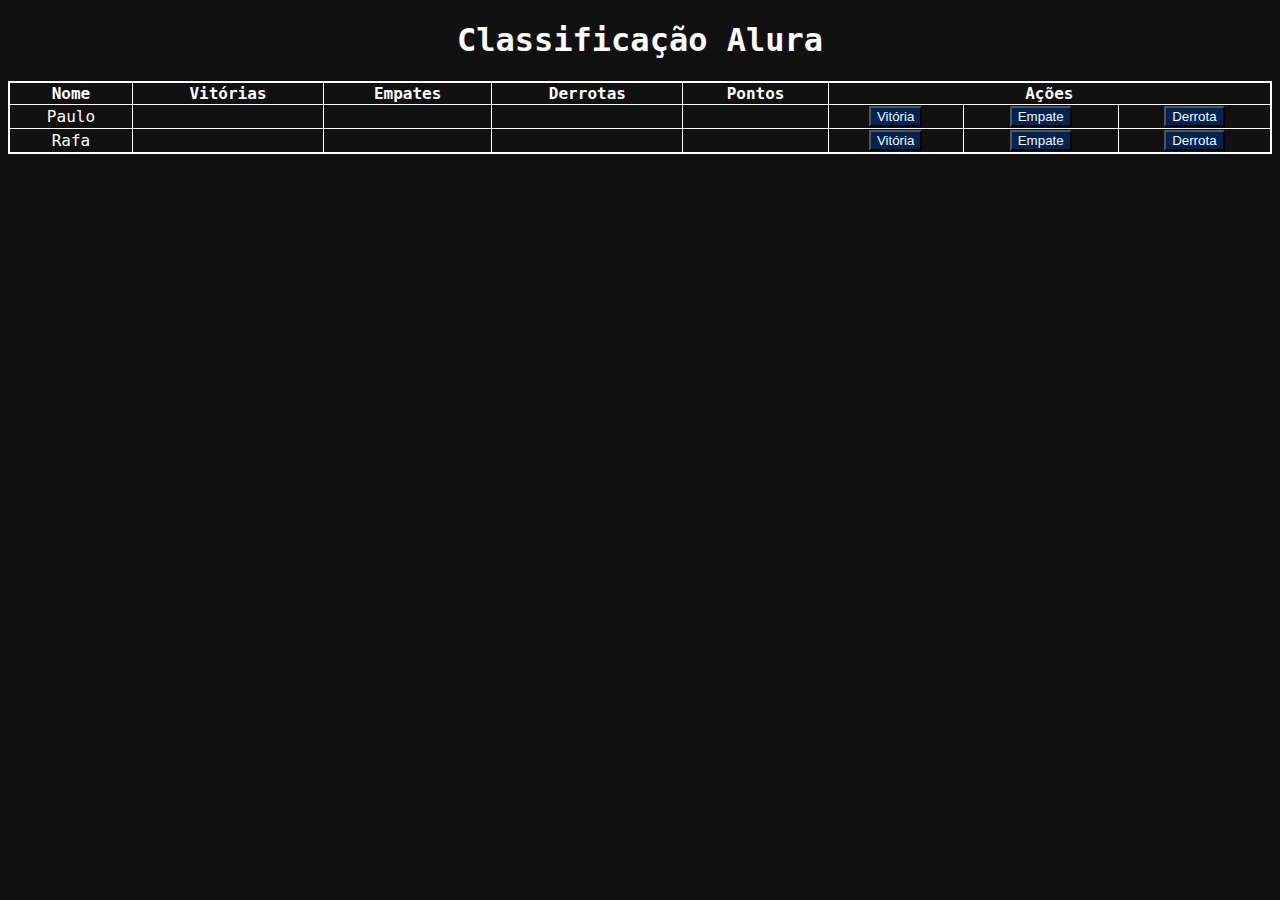
==== Aula05/index5.html @ 66d9c9a5 "Aula05" ====
<!DOCTYPE html>
<html lang="pt-br">
<head>
    <meta charset="UTF-8">
    <meta name="viewport" content="width=device-width, initial-scale=1.0">
    <title>Imersão Dev</title>
    <link rel="stylesheet" href="assets/css/style5.css">
</head>
<body>
    <h1>Classificação Alura</h1>

  <table style="width:100%">
    <thead>
      <tr>
        <th>Nome</th>
        <th>Vitórias</th>
        <th>Empates</th>
        <th>Derrotas</th>
        <th>Pontos</th>
        <th colspan="3">Ações</th>
      </tr>
    </thead>
    <tbody id="tabelaJogadores">
      <tr>
        <td>Paulo</td>
        <td></td>
        <td></td>
        <td></td>
        <td></td>
        <td><button onClick="adicionarVitoria()">Vitória</button></td>
        <td><button onClick="adicionarEmpate()">Empate</button></td>
        <td><button onClick="adicionarDerrota()">Derrota</button></td>
      </tr>
      <tr>
        <td>Rafa</td>
        <td></td>
        <td></td>
        <td></td>
        <td></td>
        <td><button onClick="adicionarVitoria()">Vitória</button></td>
        <td><button onClick="adicionarEmpate()">Empate</button></td>
        <td><button onClick="adicionarDerrota()">Derrota</button></td>
      </tr>
    </tbody>
  </table>
  <script src="assets/js/script5.js"></script>
</body>
</html>
---- Aula05/assets/css/style5.css ----
* {
    text-align: center;
  }
  
  body {
    font-family: "Roboto Mono", monospace;
    min-height: 400px;
    background-image: url("https://www.alura.com.br/assets/img/imersoes/dev-2021/tabela-classificacao-bg.png");
    background-color: #111;
    background-size: 100%;
    background-position: center;
    background-repeat: no-repeat;
  }
  
  .container {
    text-align: center;
    padding: 20px;
    height: 100vh;
  }
  
  .page-title {
    color: #ffffff;
    margin: 0 0 5px;
  }
  
  .page-subtitle {
    color: #ffffff;
    margin-top: 5px;
  }
  
  .page-logo {
    width: 200px;
  }
  
  .alura-logo {
    width: 40px;
    position: absolute;
    top: 10px;
    right: 10px;
  }
  
  table {
    border: 2px solid white;
    border-collapse: collapse;
  }
  
  h1 {
    color: white;
  }
  
  th,
  tr,
  td {
    border: solid 1px white;
    color: white;
  }
  
  button {
    background-color: #002351;
    color: #f6f6f6;
  }
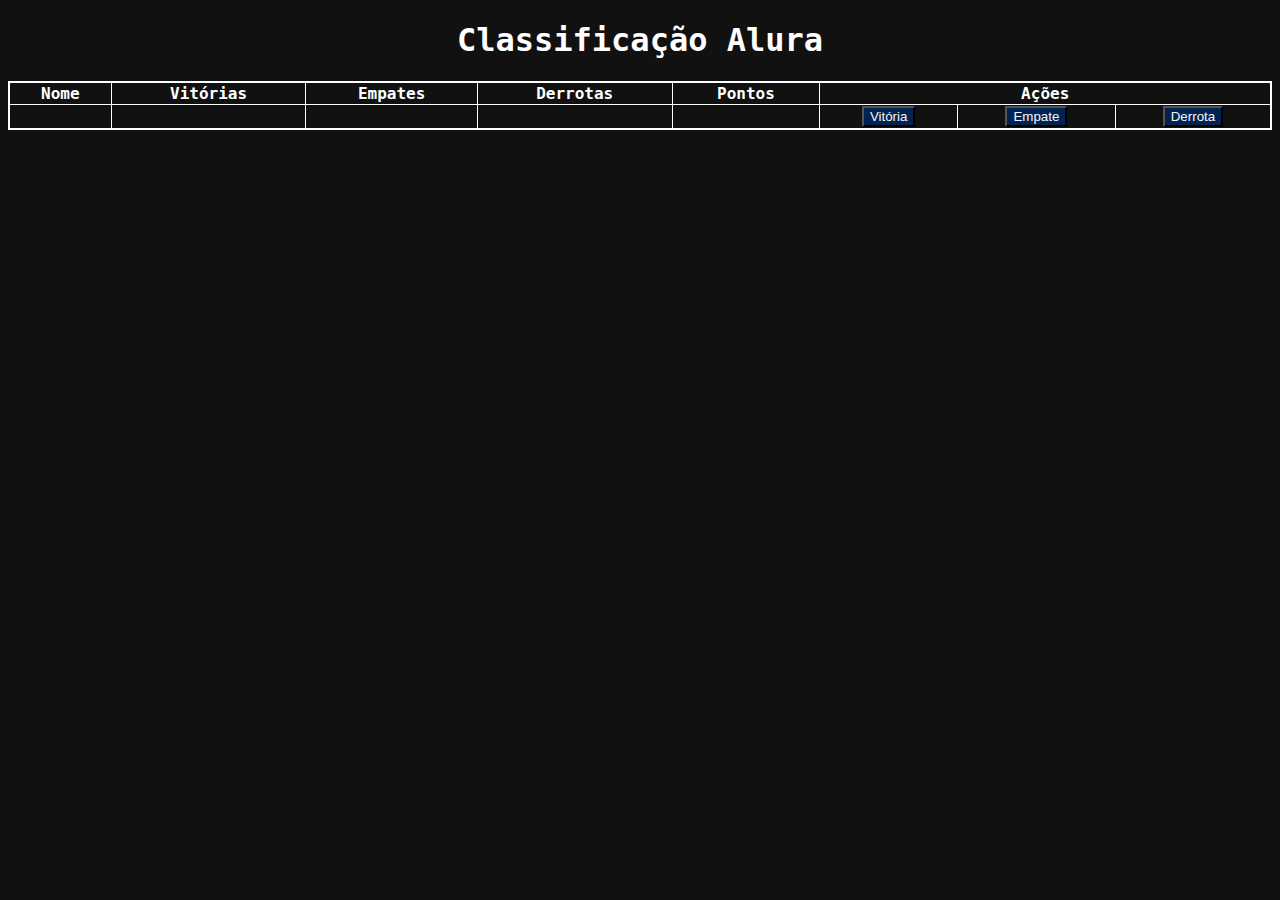
==== commit 60d0bcac: "o" ====
--- a/Aula05/index5.html
+++ b/Aula05/index5.html
@@ -22,7 +22,7 @@
     </thead>
     <tbody id="tabelaJogadores">
       <tr>
-        <td>Paulo</td>
+        <td></td>
         <td></td>
         <td></td>
         <td></td>
@@ -32,7 +32,7 @@
         <td><button onClick="adicionarDerrota()">Derrota</button></td>
       </tr>
       <tr>
-        <td>Rafa</td>
+        <td></td>
         <td></td>
         <td></td>
         <td></td>
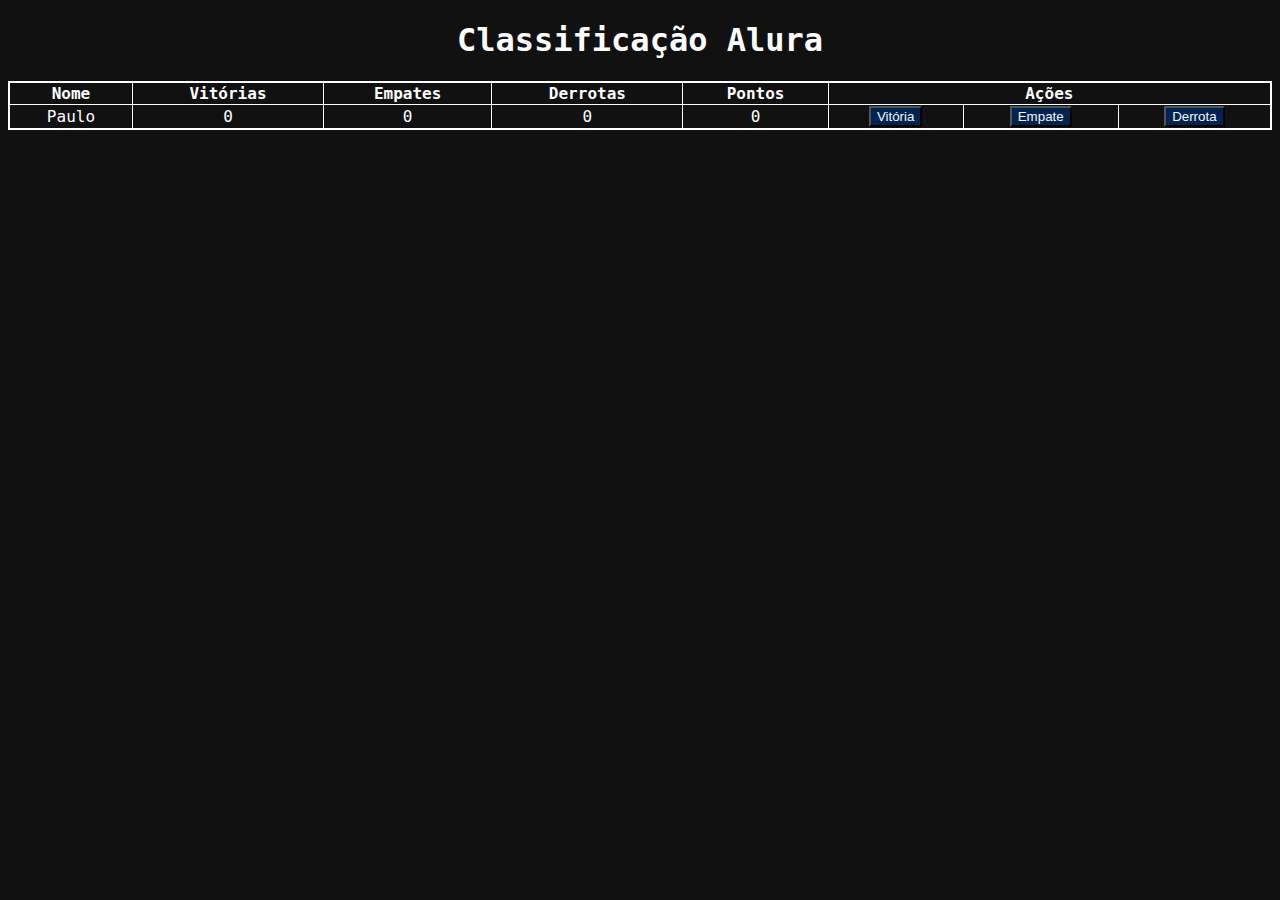
==== commit 8d113926: "aula5" ====
--- a/Aula05/index5.html
+++ b/Aula05/index5.html
@@ -21,26 +21,7 @@
       </tr>
     </thead>
     <tbody id="tabelaJogadores">
-      <tr>
-        <td></td>
-        <td></td>
-        <td></td>
-        <td></td>
-        <td></td>
-        <td><button onClick="adicionarVitoria()">Vitória</button></td>
-        <td><button onClick="adicionarEmpate()">Empate</button></td>
-        <td><button onClick="adicionarDerrota()">Derrota</button></td>
-      </tr>
-      <tr>
-        <td></td>
-        <td></td>
-        <td></td>
-        <td></td>
-        <td></td>
-        <td><button onClick="adicionarVitoria()">Vitória</button></td>
-        <td><button onClick="adicionarEmpate()">Empate</button></td>
-        <td><button onClick="adicionarDerrota()">Derrota</button></td>
-      </tr>
+      
     </tbody>
   </table>
   <script src="assets/js/script5.js"></script>
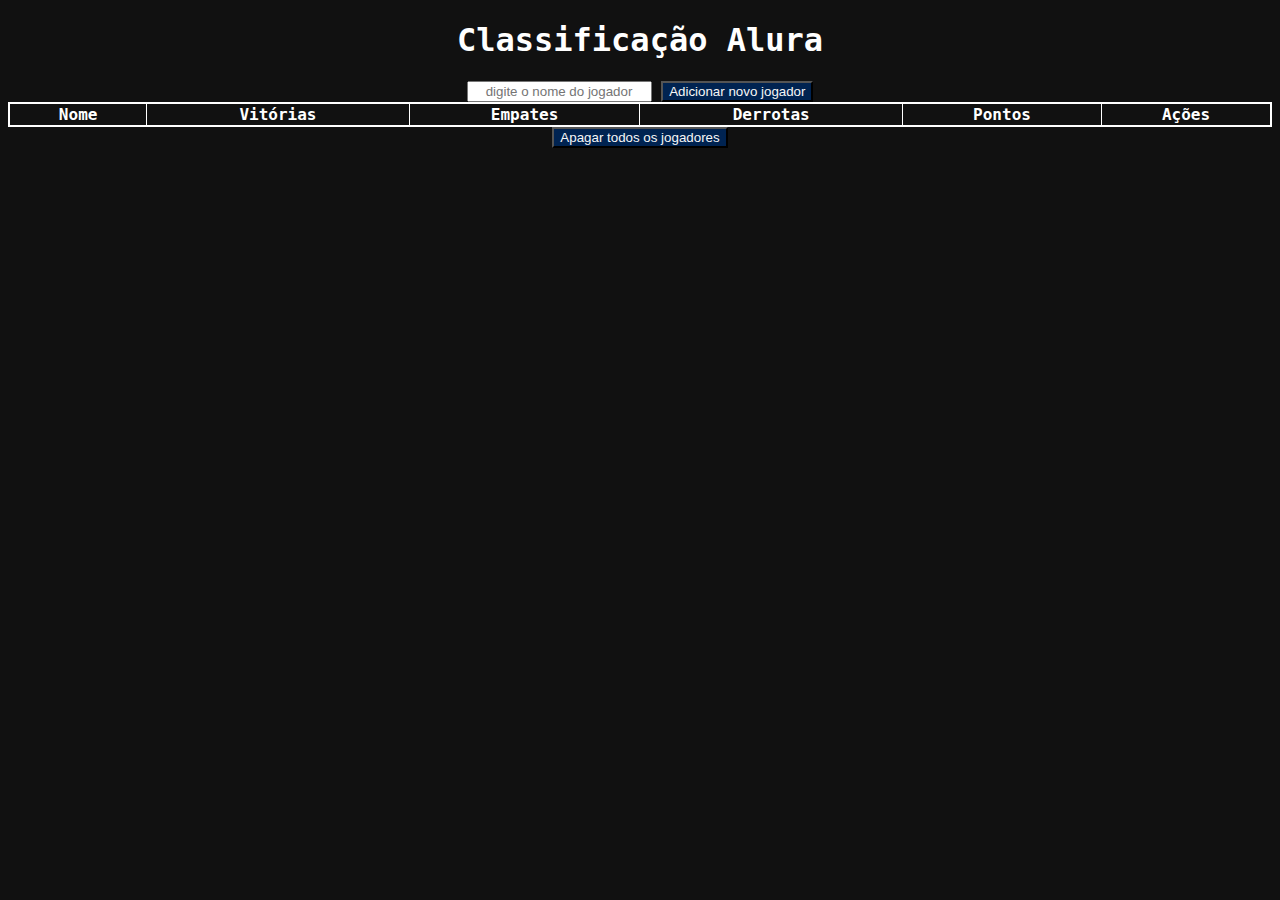
==== commit ddc7acb2: "atualizando" ====
--- a/Aula05/index5.html
+++ b/Aula05/index5.html
@@ -7,7 +7,10 @@
     <link rel="stylesheet" href="assets/css/style5.css">
 </head>
 <body>
-    <h1>Classificação Alura</h1>
+  <h1>Classificação Alura</h1>
+
+  <input type="text" id="campoNomeJogador" placeholder="digite o nome do jogador" />
+  <button onClick="criarJogador()">Adicionar novo jogador</button>
 
   <table style="width:100%">
     <thead>
@@ -17,13 +20,14 @@
         <th>Empates</th>
         <th>Derrotas</th>
         <th>Pontos</th>
-        <th colspan="3">Ações</th>
+        <th colspan="5">Ações</th>
       </tr>
     </thead>
     <tbody id="tabelaJogadores">
-      
+
     </tbody>
   </table>
+  <button onClick="apagarJogadores()">Apagar todos os jogadores</button>
   <script src="assets/js/script5.js"></script>
 </body>
 </html>